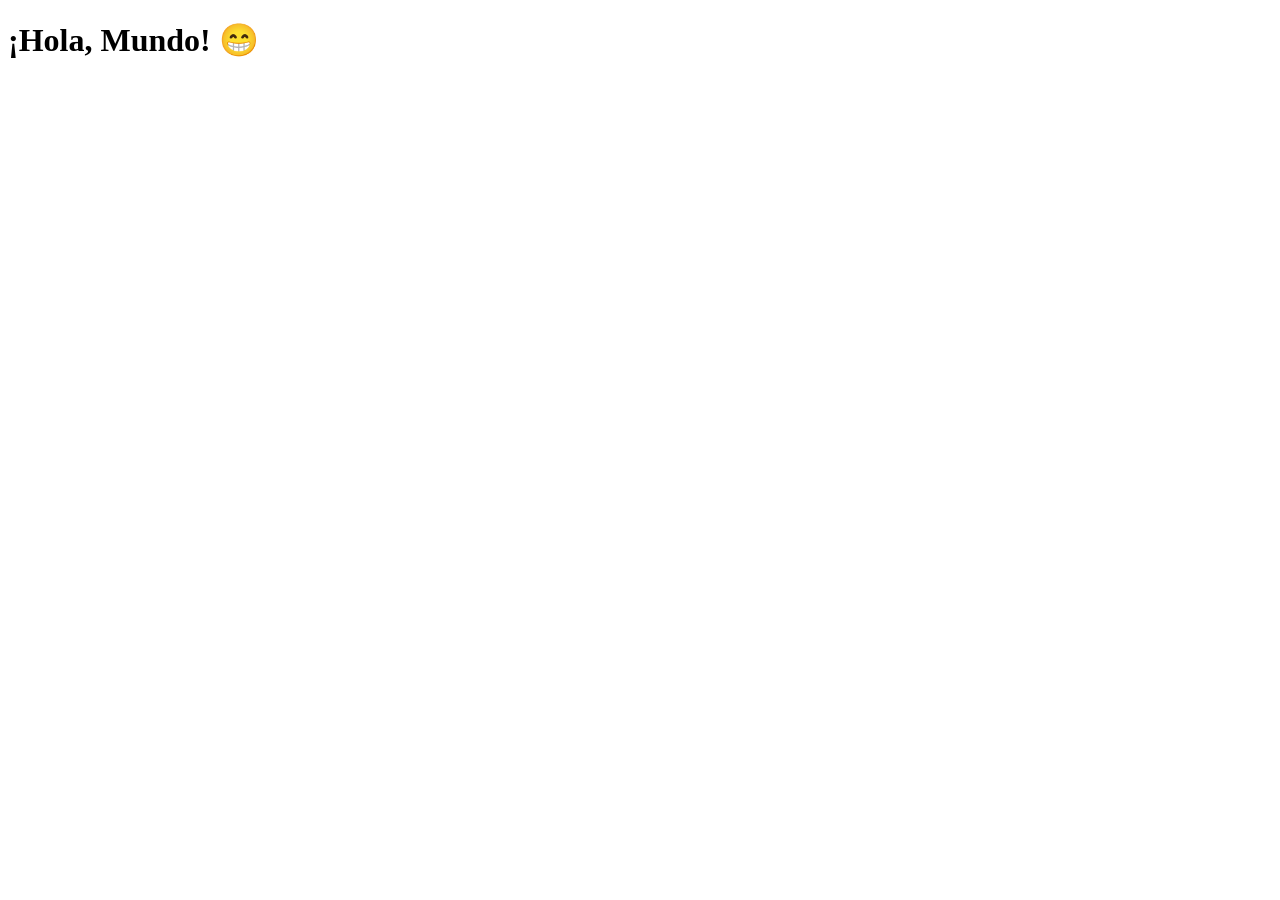
==== Practica02/HelloWorld.html @ 020b74c8 "Practica 02: Primer pagina web Se creo el documento HelloWorld.html, se agrego titulo" ====
<!DOCTYPE html>
<html lang="es_MX">
<head>
    <meta charset="UTF-8">
    <meta name="viewport" content="width=device-width, initial-scale=1.0">
    <title>Mi primera página web :D @250683 </title>
    <link rel="icon" type="image/x-icon" href="granizo.png">
</head>
<body>
    <h1>¡Hola, Mundo! 😁</h1>
</body>
</html>
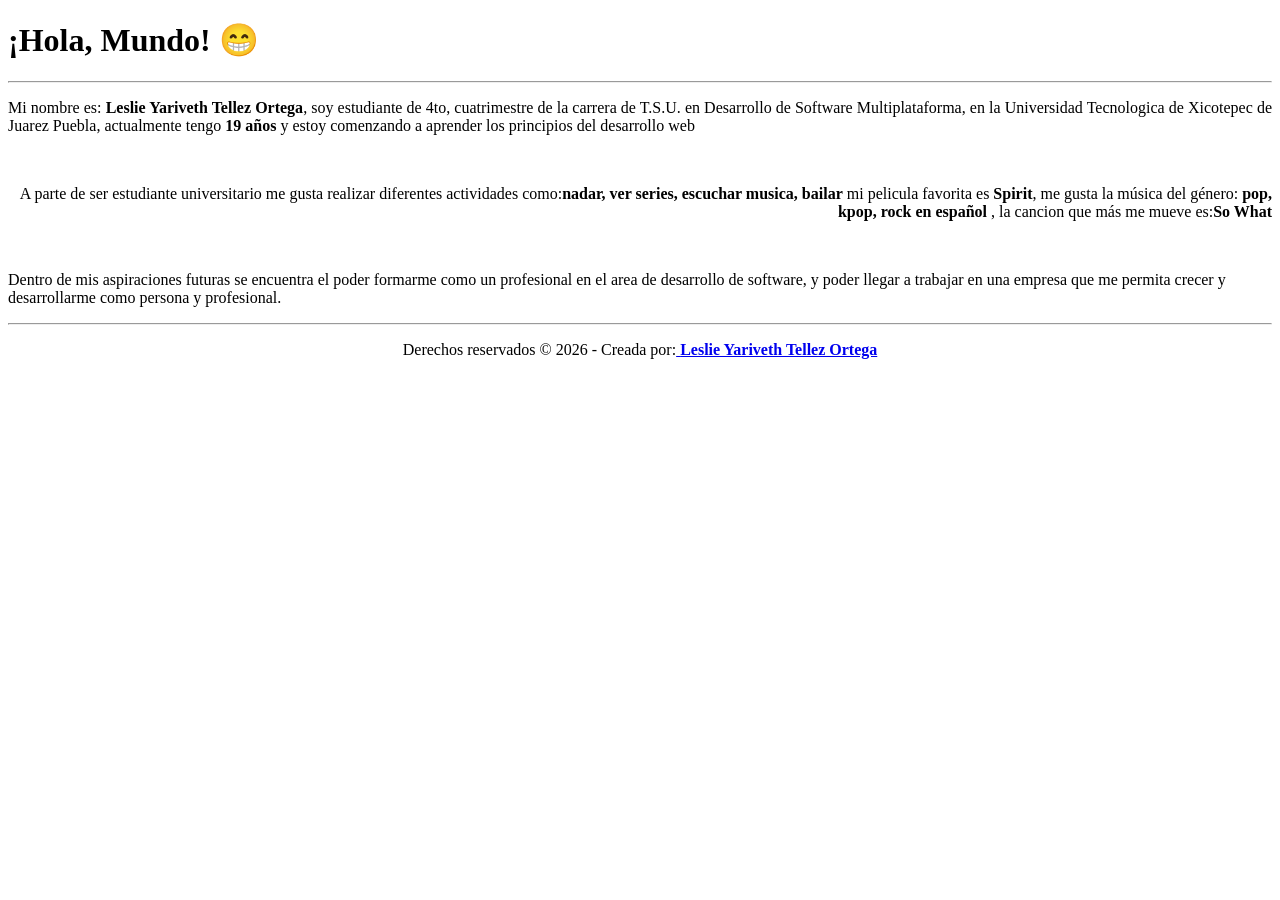
==== commit bd51b99a: "Practica 02 add: se agrego el cuerpo de la pagina con mis datos personales, parrafos alineados y el " ====
--- a/Practica02/HelloWorld.html
+++ b/Practica02/HelloWorld.html
@@ -8,5 +8,21 @@
 </head>
 <body>
     <h1>¡Hola, Mundo! 😁</h1>
+     <hr>
+    <p align="justify">  Mi nombre es: <b>Leslie Yariveth Tellez Ortega</b>, soy estudiante de 4to, cuatrimestre de la carrera de T.S.U.
+         en Desarrollo de Software Multiplataforma, en la Universidad Tecnologica de Xicotepec de Juarez Puebla, actualmente tengo <b>19 años</b>
+         y estoy comenzando a aprender los principios del desarrollo web</p>
+        <br>
+        <p align="right">A parte de ser estudiante universitario me gusta realizar diferentes actividades como:<b>nadar, ver series, escuchar musica, bailar</b> 
+            mi pelicula favorita es <b>Spirit</b>, me gusta la música del género:<b> pop, kpop, rock en español </b>, la cancion que más me mueve es:<b>So What</b>  
+        </p> 
+        <br>
+        <p align = "left">Dentro de mis aspiraciones futuras se encuentra el poder formarme como un profesional en el area de desarrollo de software, y poder
+            llegar a trabajar en una empresa que me permita crecer y desarrollarme como persona y profesional.
+        </p>
 </body>
+<hr>
+<footer>
+    <p align = "center">Derechos reservados  © 2026 - Creada por:<a href="https://github.com/250683-less"> <b>Leslie Yariveth Tellez Ortega</b></p>
+</footer>
 </html>
